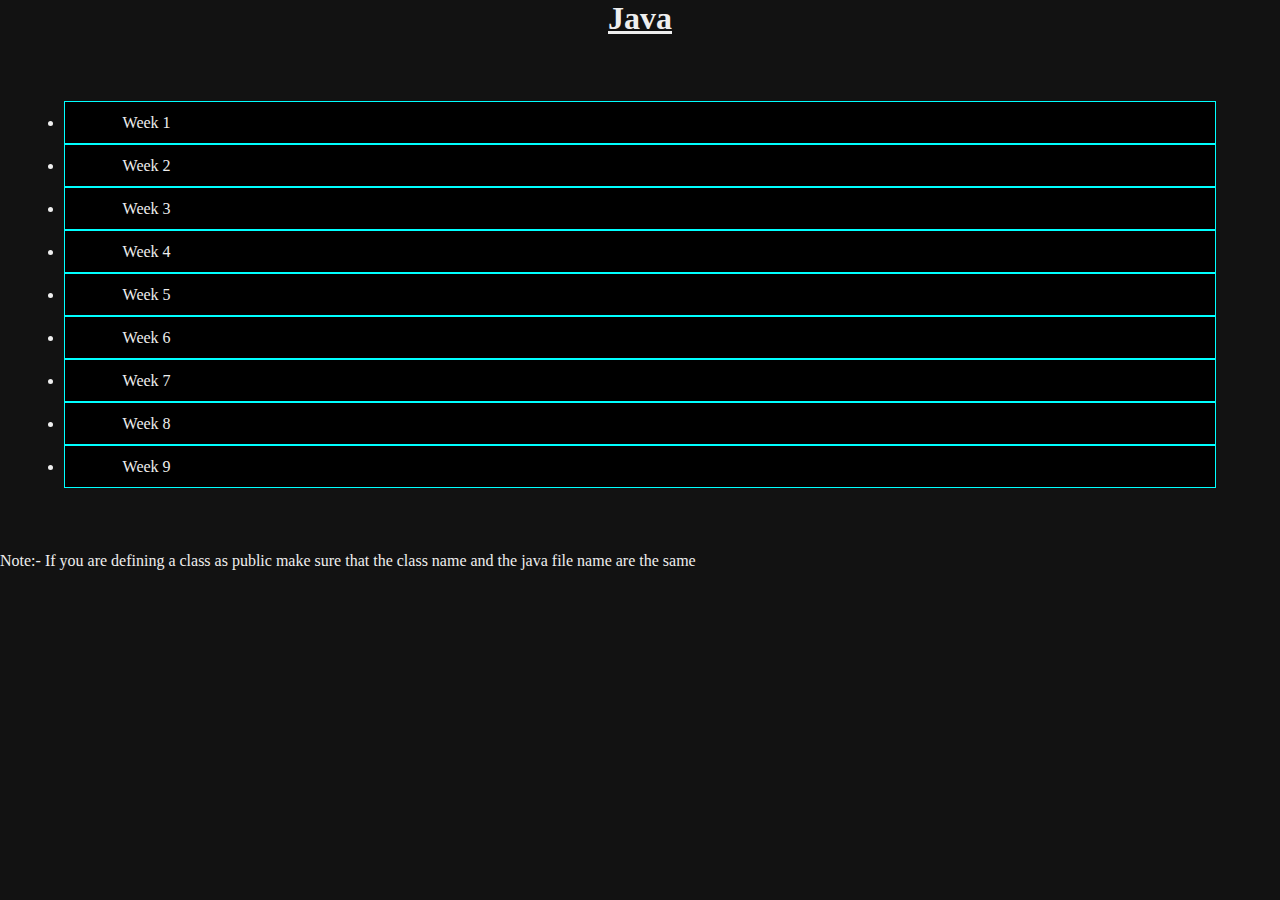
==== index.html @ 7ff8775d "java lab chota" ====
<!DOCTYPE html>
<html lang="en">
<head>
    <meta charset="UTF-8">
    <meta name="viewport" content="width=device-width, initial-scale=1.0 user-scalable=no">
    <title>Java</title>
    <link rel="stylesheet" href="./style.css">
</head>
<body>
    <h1>Java</h1>
<ul>
    <a href="week1.html"><li>Week 1</li></a>
    <a href="week2.html"><li>Week 2</li></a>
    <a href="week3.html"><li>Week 3</li></a>
    <a href="week4.html"><li>Week 4</li></a>
    <a href="week5.html"><li>Week 5</li></a>
    <a href="week6.html"><li>Week 6</li></a>
    <a href="week7.html"><li>Week 7</li></a>
    <a href="week8.html"><li>Week 8</li></a>
    <a href="week9.html"><li>Week 9</li></a>
</ul>

<p>Note:- If you are defining a class as public make sure that the class name and the java file name are the same</p>
</body>
</html>
---- style.css ----
*{
    padding: 0;
    margin: 0;
    box-sizing: border-box;
    color: #eee;
    background-color: #121212;
}
h1{
    text-align: center;
    text-decoration: underline;
}
ul{
    padding:5%;
    text-decoration: none;
}
a{
    text-decoration: none;
}
li{
    border: 1px double aqua;
    padding : 1% 5%;
    background-color: black;
}
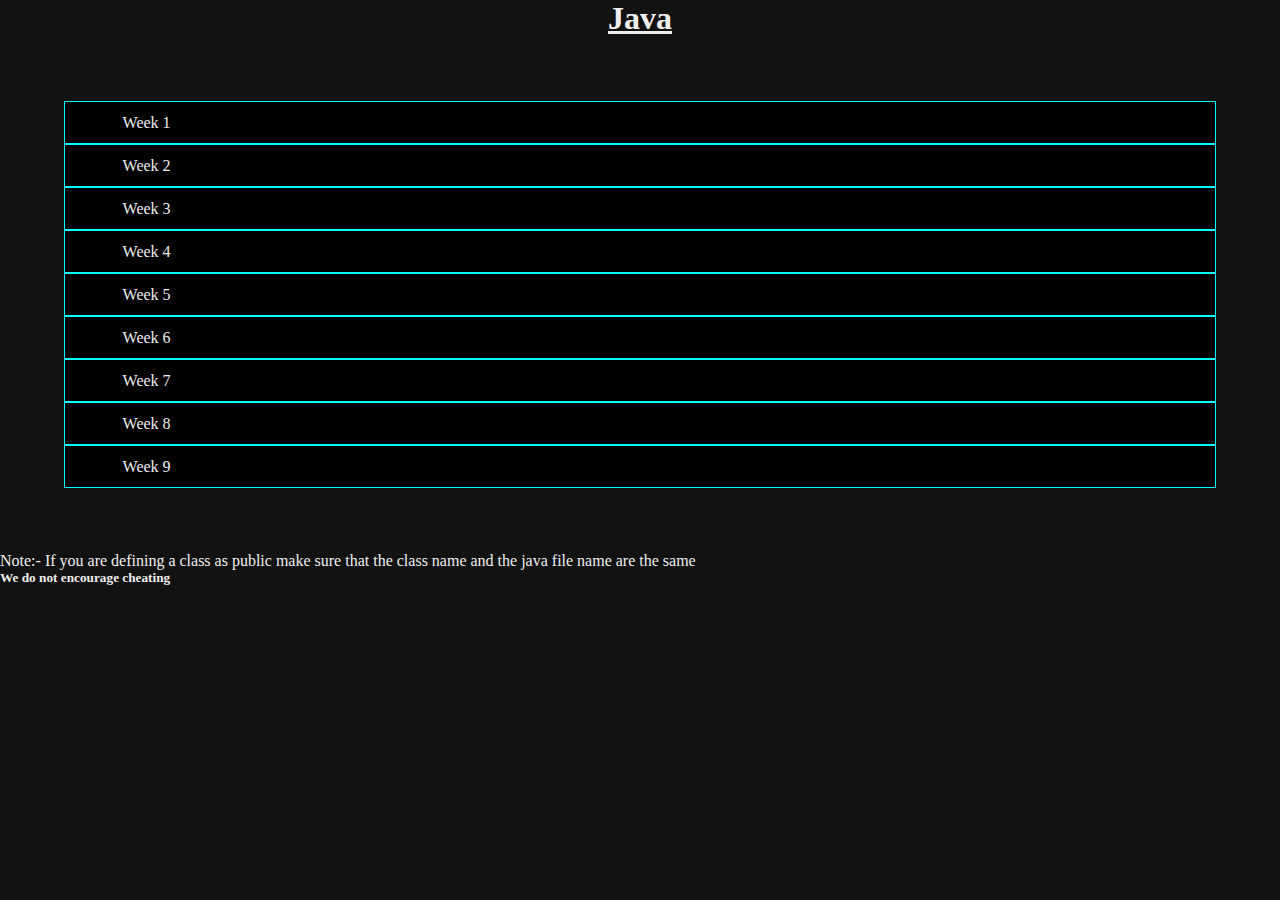
==== commit aada9536: "Added copy button aish kr benchodo" ====
--- a/index.html
+++ b/index.html
@@ -21,5 +21,6 @@
 </ul>
 
 <p>Note:- If you are defining a class as public make sure that the class name and the java file name are the same</p>
+<h5>We do not encourage cheating</h5>
 </body>
 </html>--- a/style.css
+++ b/style.css
@@ -10,6 +10,7 @@
     text-decoration: underline;
 }
 ul{
+    list-style: none;
     padding:5%;
     text-decoration: none;
 }
